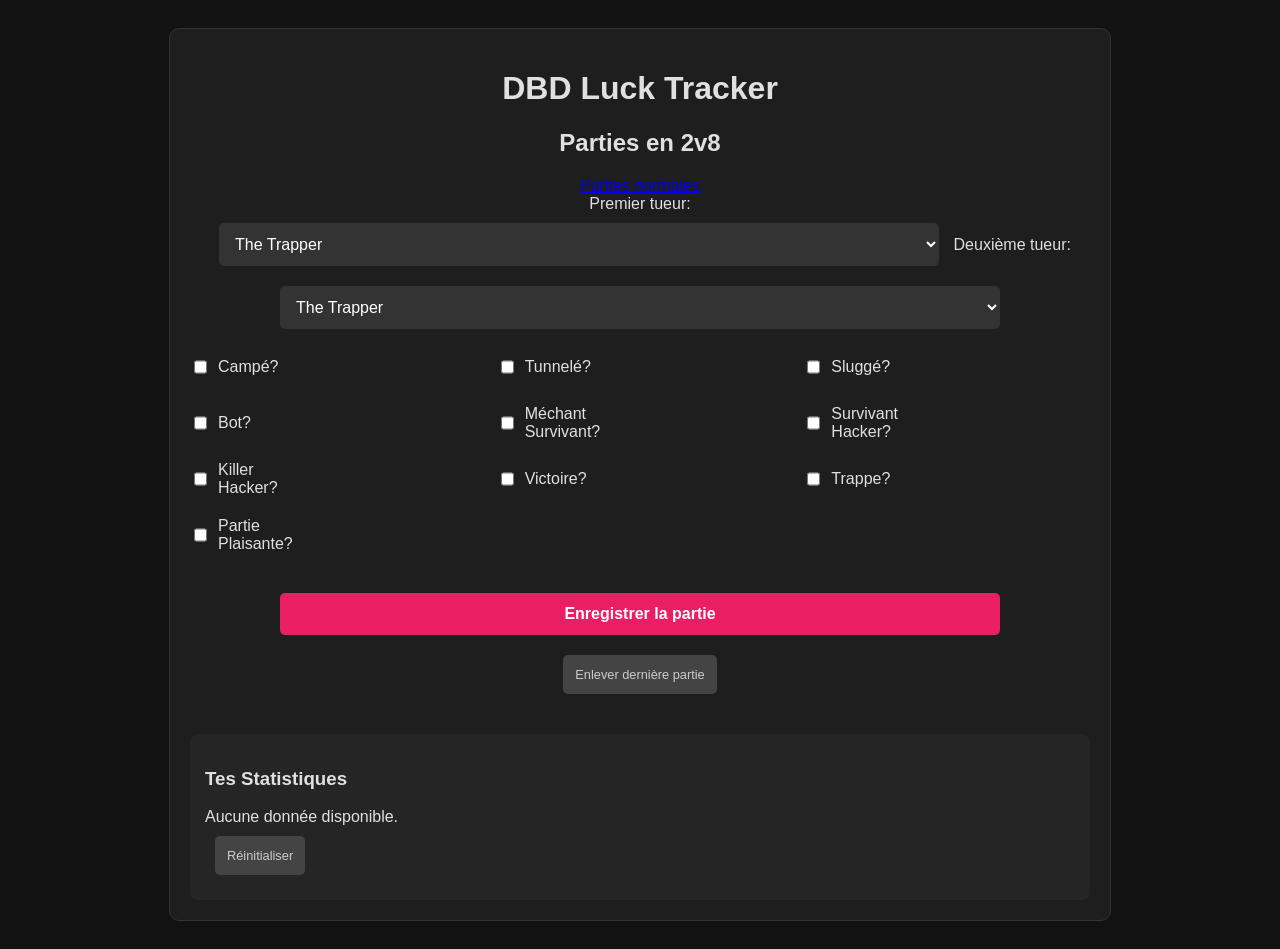
==== 2v8.html @ 849fb097 "Added 2v8 mode with separated stats!" ====
<!DOCTYPE html>
<html lang="fr">
<head>
    <meta charset="UTF-8">
    <meta name="viewport" content="width=device-width, initial-scale=1.0">
    <title>DBD Luck Tracker</title>
    <link rel="stylesheet" href="style.css">
</head>
<body>
    <div class="container">
        <h1>DBD Luck Tracker</h1>
        <div>
            <h2>Parties en 2v8</h2>
            <a href="index.html">Parties normales</a>
        </div>

        <label for="killer1-select">Premier tueur:</label><br>
        <select id="killer1-select">
            <!-- Original Killers -->
            <option value="The Trapper">The Trapper</option>
            <option value="The Wraith">The Wraith (DongDong)</option>
            <option value="The Hillbilly">The Hillbilly</option>
            <option value="The Nurse">The Nurse</option>
            <option value="The Huntress">The Huntress</option>
            <option value="The Spirit">The Spirit</option>
            <option value="The Oni">The Oni</option>
            <option value="The Deathslinger">The Deathslinger</option>
            <option value="The Blight">The Blight(Fonceur de mur)</option>

            <!-- Licensed Killers -->
            <option value="The Ghost Face">The Ghost Face</option>
            <option value="The Executioner">The Executioner (Pyramid Head)</option>
            <option value="The Nemesis">The Nemesis(PwiPwi)</option>
            <option value="The Mastermind">The Mastermind (Wesker)</option>
            <option value="The Good Guy">The Good Guy (Chucky)</option>
            <option value="The Dark Lord">The Dark Lord (Dracula)</option>
        </select>

        <label for="killer2-select">Deuxième tueur:</label><br>
        <select id="killer2-select">
            <!-- Original Killers -->
            <option value="The Trapper">The Trapper</option>
            <option value="The Wraith">The Wraith (DongDong)</option>
            <option value="The Hillbilly">The Hillbilly</option>
            <option value="The Nurse">The Nurse</option>
            <option value="The Huntress">The Huntress</option>
            <option value="The Spirit">The Spirit</option>
            <option value="The Oni">The Oni</option>
            <option value="The Deathslinger">The Deathslinger</option>
            <option value="The Blight">The Blight(Fonceur de mur)</option>

            <!-- Licensed Killers -->
            <option value="The Ghost Face">The Ghost Face</option>
            <option value="The Executioner">The Executioner (Pyramid Head)</option>
            <option value="The Nemesis">The Nemesis(PwiPwi)</option>
            <option value="The Mastermind">The Mastermind (Wesker)</option>
            <option value="The Good Guy">The Good Guy (Chucky)</option>
            <option value="The Dark Lord">The Dark Lord (Dracula)</option>
        </select>

        <div class="checkbox-grid">
            <div class="checkbox-item">
                <input type="checkbox" id="check-camp"> <label for="check-camp">Campé?</label>
            </div>
            <div class="checkbox-item">
                <input type="checkbox" id="check-tunnel"> <label for="check-tunnel">Tunnelé?</label>
            </div>
            <div class="checkbox-item">
                <input type="checkbox" id="check-slug"> <label for="check-slug">Sluggé?</label>
            </div>
            <div class="checkbox-item">
                <input type="checkbox" id="check-bot"> <label for="check-bot">Bot?</label>
            </div>
            <div class="checkbox-item">
                <input type="checkbox" id="check-meanally"> <label for="check-meanally">Méchant Survivant?</label>
            </div>
            <div class="checkbox-item">
                <input type="checkbox" id="check-surviverhacker"> <label for="check-surviverhacker">Survivant Hacker?</label>
            </div>
            <div class="checkbox-item">
                <input type="checkbox" id="check-killerhacker"> <label for="check-killerhacker">Killer Hacker?</label>
            </div>
            <div class="checkbox-item">
                <input type="checkbox" id="check-escaped"> <label for="check-escaped">Victoire?</label>
            </div>
            <div class="checkbox-item">
                <input type="checkbox" id="check-hatch"> <label for="check-hatch">Trappe?</label>
            </div>
            <div class="checkbox-item">
                <input type="checkbox" id="check-nicegame"> <label for="check-nicegame">Partie Plaisante?</label>
            </div>
        </div>

        <button class="btn-track" onclick="saveMatch()">Enregistrer la partie</button>
        <button class="button" onclick="removeLastEntry()">Enlever dernière partie</button>

        <div class="stats">
            <h3>Tes Statistiques</h3>
            <div id="display-stats">Chargement...</div>
            <button class="button" onclick="clearStats()">Réinitialiser</button>
        </div>
    </div>

    <script src="script2v8.js"></script>
</body>
</html>
---- style.css ----
body {
    background: #121212;
    color: #e0e0e0;
    font-family: 'Segoe UI', Tahoma, sans-serif;
    text-align: center;
    padding: 20px;
}

.container {
    max-width: 900px;
    width: 90%;
    margin: auto;
    background: #1e1e1e;
    padding: 20px;
    border-radius: 10px;
    border: 1px solid #333;
}

.checkbox-grid {
    display: grid;
    grid-template-columns: repeat(3, 1fr);
    gap: 20px;
    margin: 20px 0;
    text-align: left;
}

.checkbox-item {
    display: flex;
    width: 1rem;
    height: 1rem;
    align-items: center;
    gap: 0.5rem;
    margin: 0px 0px 20px 0;
    cursor: pointer;
}

.checkbox-item input {
    cursor: pointer;
    width: 18px;
    height: 18px;
}

.checkbox-item:hover {
    color: #e91e63; /* Rose DBD */
}

.killer-name {
    position: sticky;
    left: 0;
    background: #1e1e1e; /* Same color as the page background to hide text going under it */
    z-index: 10;
    border-right: 2px solid #e91e63;
    padding: 10px 20px;
    text-align: left !important;
    font-weight: bold;
    font-size: 12px;
    width: 1%;
    white-space: nowrap;
    color: #e91e63; /* Rose DBD */
}

.killer-name-noborder {
    position: sticky;
    left: 0;
    background: #1e1e1e; /* Same color as the page background to hide text going under it */
    z-index: 10;
    text-align: left !important;
    font-weight: bold;
    font-size: 12px;
    width: 1%;
    white-space: nowrap;
    color: #e91e63; /* Rose DBD */
}

.killer-combo-name {
    border-right: 2px solid #e91e63;
}

.stat-value {
    font-family: 'Courier New', monospace;
    text-align: center !important;
    width: 60px;
}

select, button {
    padding: 12px;
    margin: 10px;
    border-radius: 5px;
    border: none;
    font-size: 16px;
}

select {
    background: #333;
    color: white;
    width: 80%;
}

.btn-track {
    background: #e91e63;
    color: white;
    cursor: pointer;
    font-weight: bold;
    width: 80%;
}

.button {
    background: #444;
    color: #ccc;
    font-size: 0.8rem;
}

.stats {
    margin-top: 30px;
    text-align: left;
    background: #252525;
    padding: 15px;
    border-radius: 8px;
}

.stats-container {
    overflow-x: auto;
    width: 100%;
    display: block;
}

.stat-item {
    display: flex;
    justify-content: space-between;
    border-bottom: 1px solid #444;
    padding: 8px 0;
}

.table-responsive {
    width: 100%;
    overflow-x: auto;
    -webkit-overflow-scrolling: touch;
    margin-top: 15px;
    border: 1px solid #333;
}

.stats-table {
    width: 100%;
    table-layout: auto !important;
    border-collapse: separate;
    border-spacing: 0;
}

.stats-table th:first-child {
    position: sticky;
    left: 0;
    background-color: #1a1a1a !important;
    z-index: 11;
    width: max-content;
    min-width: 120px;
    border-right: 2px solid #e91e63;
}

.stats-table th, .stats-table td {
    padding: 8px 4px;
    text-align: center;
    border-bottom: 1px solid #333;
    white-space: nowrap;
}

.stats-table th {
    color: #888;
    font-size: 9px;
    text-transform: uppercase;
    padding: 10px 4px;
    border-bottom: 2px solid #333;
    vertical-align: bottom;
    white-space: normal;
}

    .stats-table td {
        padding: 10px 4px;
        border-bottom: 1px solid #222;
        vertical-align: middle;
    }

.stats-table th.stat-value,
.stats-table td.stat-value {
    text-align: center;
    width: 80px;
}


.stats-table {
    table-layout: fixed;
    width: 100%;
}
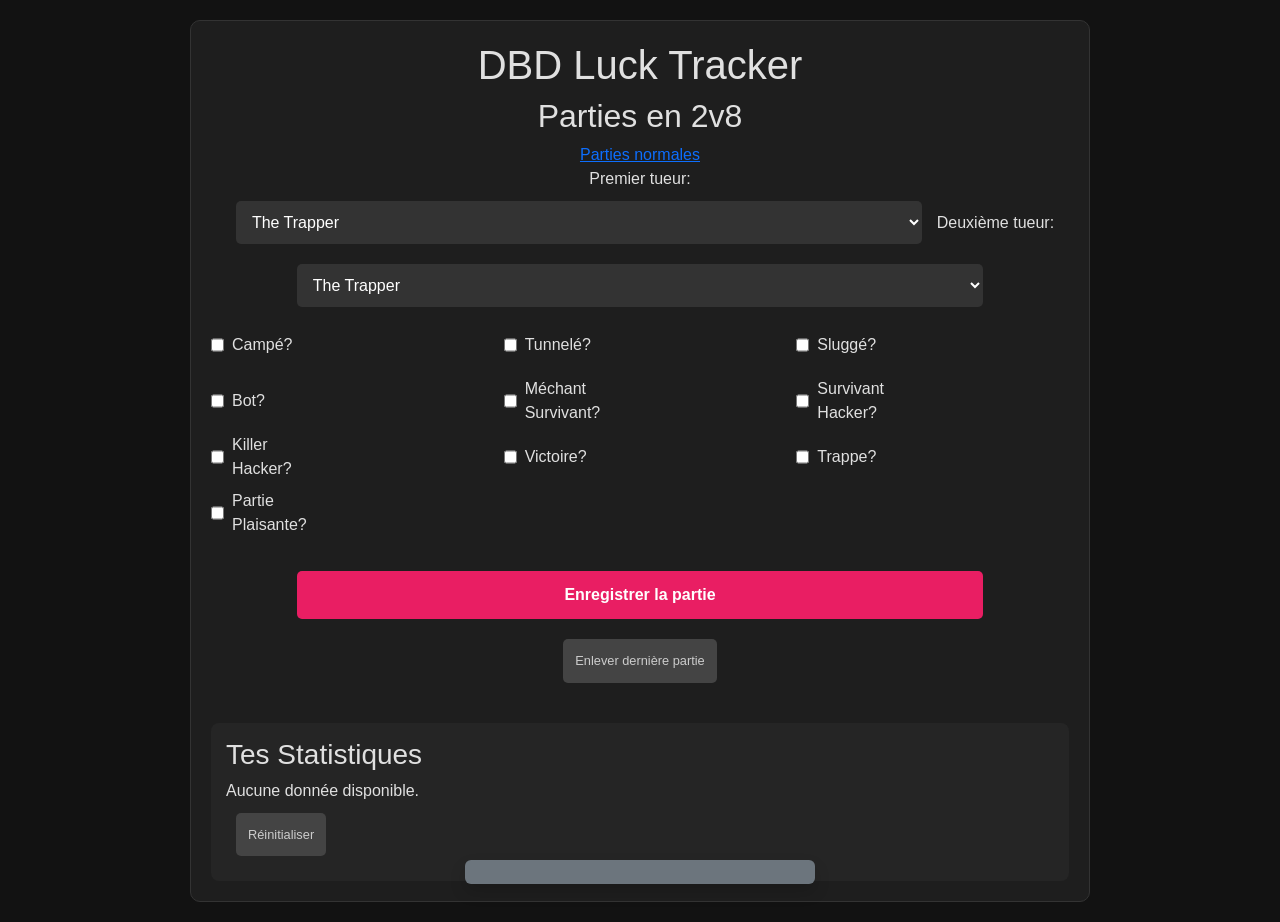
==== commit dc76dc88: "-Integrated Bootstrap 5  and added the Toast notification. -Refactored the 2 js files to get the mos" ====
--- a/2v8.html
+++ b/2v8.html
@@ -4,6 +4,7 @@
     <meta charset="UTF-8">
     <meta name="viewport" content="width=device-width, initial-scale=1.0">
     <title>DBD Luck Tracker</title>
+    <link href="https://cdn.jsdelivr.net/npm/bootstrap@5.0.2/dist/css/bootstrap.min.css" rel="stylesheet" integrity="sha384-EVSTQN3/azprG1Anm3QDgpJLIm9Nao0Yz1ztcQTwFspd3yD65VohhpuuCOmLASjC" crossorigin="anonymous">
     <link rel="stylesheet" href="style.css">
 </head>
 <body>
@@ -92,15 +93,25 @@
         </div>
 
         <button class="btn-track" onclick="saveMatch()">Enregistrer la partie</button>
-        <button class="button" onclick="removeLastEntry()">Enlever dernière partie</button>
+        <button class="button" onclick="removeLastEntry('dbdMatches2v8')">Enlever dernière partie</button>
 
         <div class="stats">
             <h3>Tes Statistiques</h3>
             <div id="display-stats">Chargement...</div>
-            <button class="button" onclick="clearStats()">Réinitialiser</button>
+            <button class="button" onclick="clearStats('dbdMatches2v8')">Réinitialiser</button>
         </div>
     </div>
 
-    <script src="script2v8.js"></script>
+    <!--Toast-->
+    <div class="toast-container position-fixed bottom-0 start-50 translate-middle-x p-3 z-3" style="z-index: 1100;">
+        <div id="liveToast" class="toast hide d-flex align-items-center text-white bg-secondary border-0" role="alert" aria-live="assertive" aria-atomic="true">
+            <div id="toastMessage" class="toast-body">
+            </div>
+        </div>
+    </div>
+
+    <script src="https://cdn.jsdelivr.net/npm/bootstrap@5.0.2/dist/js/bootstrap.bundle.min.js" integrity="sha384-MrcW6ZMFYlzcLA8Nl+NtUVF0sA7MsXsP1UyJoMp4YLEuNSfAP+JcXn/tWtIaxVXM" crossorigin="anonymous"></script>
+    <script src="tools.js"></script>
+    <script src="mode2v8.js"></script>
 </body>
 </html>
--- a/style.css
+++ b/style.css
@@ -59,11 +59,7 @@
     color: #e91e63; /* Rose DBD */
 }
 
-.killer-name-noborder {
-    position: sticky;
-    left: 0;
-    background: #1e1e1e; /* Same color as the page background to hide text going under it */
-    z-index: 10;
+.killer-name-noborder {    
     text-align: left !important;
     font-weight: bold;
     font-size: 12px;
@@ -73,6 +69,10 @@
 }
 
 .killer-combo-name {
+    position: sticky;
+    left: 0;
+    background: #1e1e1e; /* Same color as the page background to hide text going under it */
+    z-index: 10;
     border-right: 2px solid #e91e63;
 }
 
@@ -189,4 +189,4 @@
 .stats-table {
     table-layout: fixed;
     width: 100%;
-}
+}
